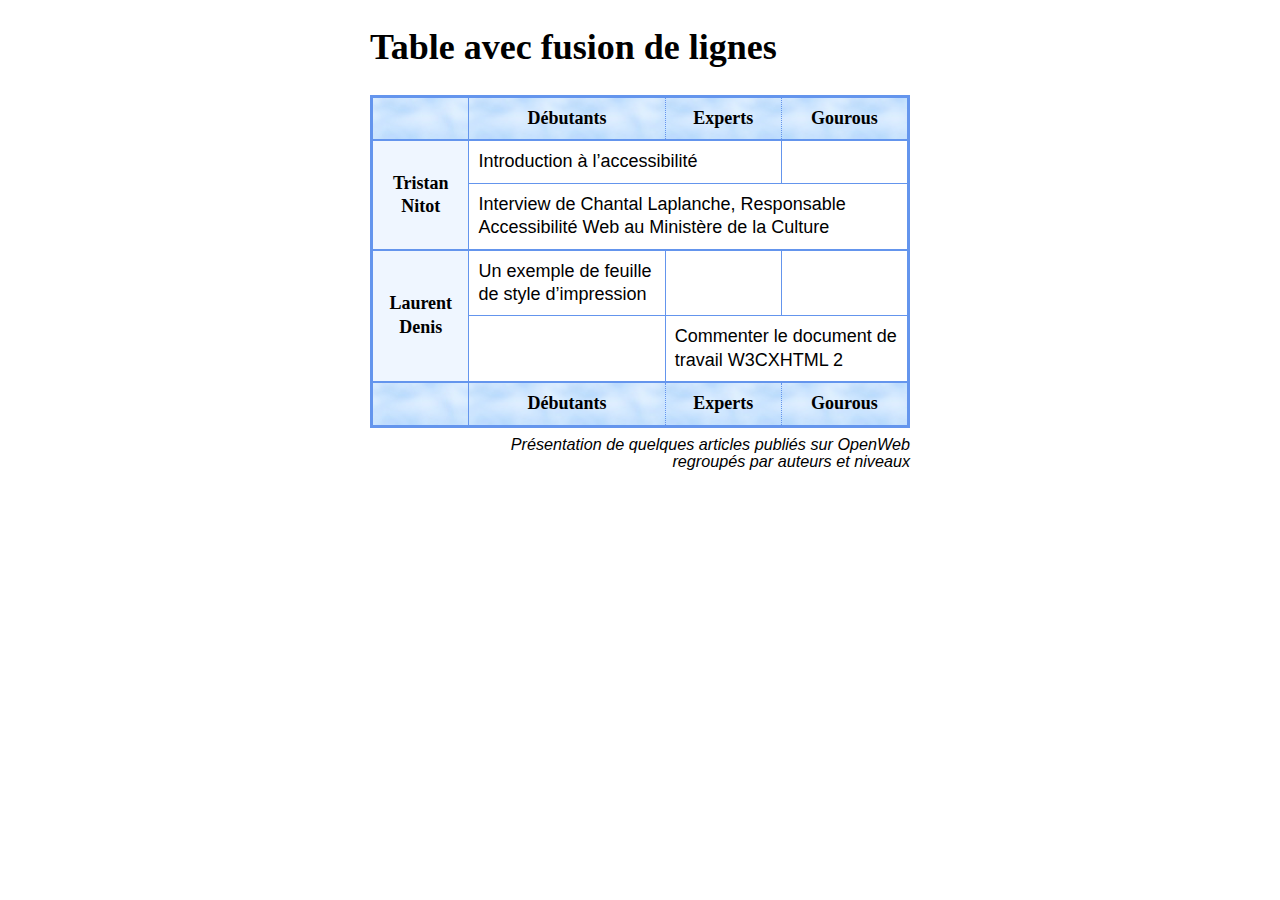
==== index.html @ 72d9ab9a "First Commit" ====
<!--
Tutoriel d’Openweb sur les tableaux  :
http://openweb.eu.org/articles/tableaux_css/
-->
<!DOCTYPE html>
<html lang="fr">
    <head>
        <meta charset="utf-8">
        <title>
            Tutoriel d’Openweb sur les tableaux
        </title>
        <link rel="stylesheet" href="screen.css">
    </head>
    <body>
        <h1 role="heading" aria-level="1">
            Table avec fusion de lignes
        </h1>
        <table>
            <caption>
                Présentation de quelques articles publiés sur OpenWeb<br>regroupés par auteurs et niveaux
            </caption>
            <thead>
                <tr>
                    <td class="vide">&nbsp;</td> <!-- cellule vide -->
                    <th id="de">Débutants</th>
                    <th id="ex">Experts</th>
                    <th id="go">Gourous</th>
                </tr>
            </thead>
            <tfoot>
                <tr>
                    <td class="vide">&nbsp;</td> <!-- cellule vide -->
                    <th>Débutants</th>
                    <th>Experts</th>
                    <th>Gourous</th>
                </tr>
            </tfoot>
            <tbody>
                <tr>
                    <th id="a1" rowspan="2">Tristan Nitot</th>
                    <td headers="a1 de ex" colspan="2">Introduction à l’accessibilité</td>
                    <!-- cellule recouverte par colspan <td>Introduction à l’accessibilité</td> -->
                    <td class="vide">&nbsp;</td> <!-- cellule vide -->
                </tr>
                <tr>
                    <!-- cellule recouverte par rowspan <th>Tristan Nitot</th> -->
                    <td headers="a1 de ex go" colspan="3">Interview de Chantal Laplanche,
                        Responsable Accessibilité Web au Ministère de la Culture
                    </td>
                    <!-- cellule recouverte par colspan <td>Interview de Chantal Laplanche</td> -->
                    <!-- cellule recouverte par colspan <td>Interview de Chantal Laplanche</td> -->
                </tr>
            </tbody>
            <tbody class="grey">
                <tr>
                    <th id="a2" rowspan="2">Laurent Denis</th>
                    <td headers="a2 de">Un exemple de feuille de style d’impression</td>
                    <td class="vide">&nbsp;</td> <!-- cellule vide -->
                    <td class="vide">&nbsp;</td> <!-- cellule vide -->
                </tr>
                <tr>
                    <!-- cellule recouverte par rowspan <th>Laurent Denis</th> -->
                    <td class="vide">&nbsp;</td> <!-- cellule vide -->
                    <td headers="a2 ex go" colspan="2">Commenter le document de travail W3CXHTML 2</td>
                    <!-- cellule recouverte par colspan <td>Commenter le document de travail W3CXHTML 2</td> -->
                </tr>
            </tbody>
        </table>
    </body>
</html>
---- screen.css ----
body{
	font: 18px/1.3 Calibri,Candara,Segoe,Segoe UI,Optima,Arial,sans-serif;
	width:30em;
	margin:0 auto;
}
h1{
	font-family: Georgia,serif;
}
table{
	border: 3px solid #6495ed;
	border-collapse: collapse;
	caption-side: bottom;
}
thead, tfoot{
	background-color: #D0E3FA;
	background-image: url("sky.jpg");
	border: 2px solid #6495ed;
}
tbody{
	background-color: #FFF;
	border: 2px solid #6495ed;
}
th{
	font-family: Georgia,serif; /*Cambria*/
	border: 1px dotted #6495ed;
	padding: 0.5em;
	text-align: center;
}
#a1, #a2{
	background-color: #EFF6FF;
}
td{
	border: 1px solid #6495ed;
	padding: 0.5em;
}
caption{
	font-size: 90%;
	line-height: 1.1;
	font-style:italic;
	text-align: right;
	margin-top: 0.5em;
}
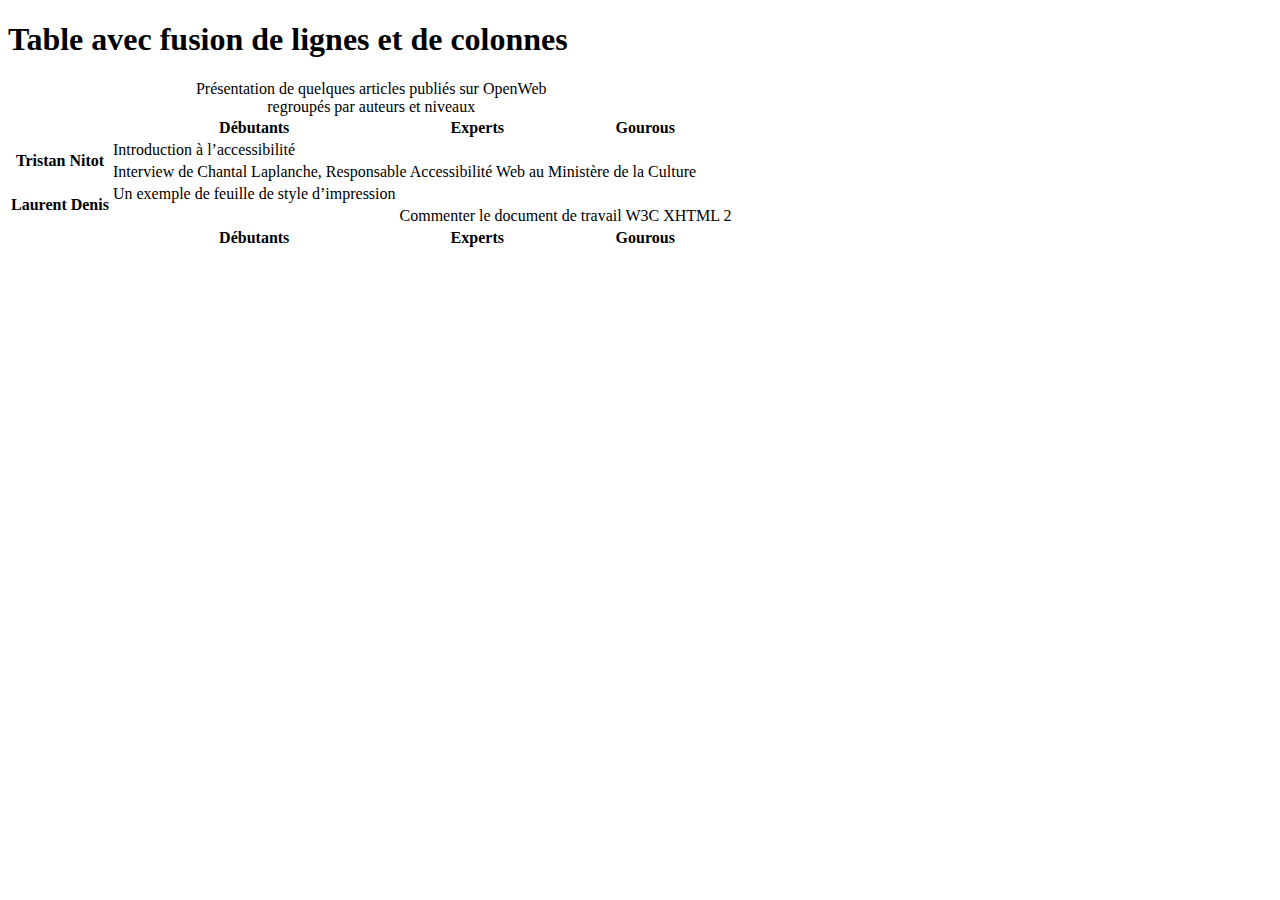
==== commit 83fd308f: "fix validation issue for tbody element" ====
--- a/index.html
+++ b/index.html
@@ -2,69 +2,107 @@
 Tutoriel d’Openweb sur les tableaux  :
 http://openweb.eu.org/articles/tableaux_css/
 -->
-<!DOCTYPE html>
+<!doctype html>
 <html lang="fr">
-    <head>
-        <meta charset="utf-8">
-        <title>
-            Tutoriel d’Openweb sur les tableaux
-        </title>
-        <link rel="stylesheet" href="screen.css">
-    </head>
-    <body>
-        <h1 role="heading" aria-level="1">
-            Table avec fusion de lignes
-        </h1>
-        <table>
-            <caption>
-                Présentation de quelques articles publiés sur OpenWeb<br>regroupés par auteurs et niveaux
-            </caption>
-            <thead>
-                <tr>
-                    <td class="vide">&nbsp;</td> <!-- cellule vide -->
-                    <th id="de">Débutants</th>
-                    <th id="ex">Experts</th>
-                    <th id="go">Gourous</th>
-                </tr>
-            </thead>
-            <tfoot>
-                <tr>
-                    <td class="vide">&nbsp;</td> <!-- cellule vide -->
-                    <th>Débutants</th>
-                    <th>Experts</th>
-                    <th>Gourous</th>
-                </tr>
-            </tfoot>
-            <tbody>
-                <tr>
-                    <th id="a1" rowspan="2">Tristan Nitot</th>
-                    <td headers="a1 de ex" colspan="2">Introduction à l’accessibilité</td>
-                    <!-- cellule recouverte par colspan <td>Introduction à l’accessibilité</td> -->
-                    <td class="vide">&nbsp;</td> <!-- cellule vide -->
-                </tr>
-                <tr>
-                    <!-- cellule recouverte par rowspan <th>Tristan Nitot</th> -->
-                    <td headers="a1 de ex go" colspan="3">Interview de Chantal Laplanche,
-                        Responsable Accessibilité Web au Ministère de la Culture
-                    </td>
-                    <!-- cellule recouverte par colspan <td>Interview de Chantal Laplanche</td> -->
-                    <!-- cellule recouverte par colspan <td>Interview de Chantal Laplanche</td> -->
-                </tr>
-            </tbody>
-            <tbody class="grey">
-                <tr>
-                    <th id="a2" rowspan="2">Laurent Denis</th>
-                    <td headers="a2 de">Un exemple de feuille de style d’impression</td>
-                    <td class="vide">&nbsp;</td> <!-- cellule vide -->
-                    <td class="vide">&nbsp;</td> <!-- cellule vide -->
-                </tr>
-                <tr>
-                    <!-- cellule recouverte par rowspan <th>Laurent Denis</th> -->
-                    <td class="vide">&nbsp;</td> <!-- cellule vide -->
-                    <td headers="a2 ex go" colspan="2">Commenter le document de travail W3CXHTML 2</td>
-                    <!-- cellule recouverte par colspan <td>Commenter le document de travail W3CXHTML 2</td> -->
-                </tr>
-            </tbody>
-        </table>
-    </body>
-</html>
+
+<head>
+    <meta charset="utf-8">
+    <meta
+        name="author"
+        content="TECG-CPW"
+    >
+    <meta
+        name="description"
+        content="Table avec fusion de lignes et colonnes"
+    >
+    <meta
+        name="keywords"
+        content="tables, tableaux, OpenWeb"
+    >
+    <title>
+        Tutoriel d’Openweb sur les tableaux
+    </title>
+    <link
+        rel="stylesheet"
+        href="./css/styles.css"
+    >
+</head>
+
+<body aria-labelledby="tp">
+    <h1
+        id="tp"
+        role="heading"
+        aria-level="1"
+    >
+        Table avec fusion de lignes et de colonnes
+    </h1>
+    <table>
+        <caption>
+            Présentation de quelques articles publiés sur OpenWeb<br>regroupés par auteurs et niveaux
+        </caption>
+        <thead>
+            <tr>
+                <td class="vide">&nbsp;</td> <!-- cellule vide -->
+                <th id="de">Débutants</th>
+                <th id="ex">Experts</th>
+                <th id="go">Gourous</th>
+            </tr>
+        </thead>
+
+        <tbody>
+            <tr>
+                <th
+                    id="a1"
+                    rowspan="2"
+                >Tristan Nitot</th>
+                <td
+                    headers="a1 de ex"
+                    colspan="2"
+                >Introduction à l’accessibilité</td>
+                <!-- cellule recouverte par colspan <td>Introduction à l’accessibilité</td> -->
+                <td class="vide">&nbsp;</td> <!-- cellule vide -->
+            </tr>
+            <tr>
+                <!-- cellule recouverte par rowspan <th>Tristan Nitot</th> -->
+                <td
+                    headers="a1 de ex go"
+                    colspan="3"
+                >Interview de Chantal Laplanche,
+                    Responsable Accessibilité Web au Ministère de la Culture
+                </td>
+                <!-- cellule recouverte par colspan <td>Interview de Chantal Laplanche</td> -->
+                <!-- cellule recouverte par colspan <td>Interview de Chantal Laplanche</td> -->
+            </tr>
+        </tbody>
+        <tbody class="grey">
+            <tr>
+                <th
+                    id="a2"
+                    rowspan="2"
+                >Laurent Denis</th>
+                <td headers="a2 de">Un exemple de feuille de style d’impression</td>
+                <td class="vide">&nbsp;</td> <!-- cellule vide -->
+                <td class="vide">&nbsp;</td> <!-- cellule vide -->
+            </tr>
+            <tr>
+                <!-- cellule recouverte par rowspan <th>Laurent Denis</th> -->
+                <td class="vide">&nbsp;</td> <!-- cellule vide -->
+                <td
+                    headers="a2 ex go"
+                    colspan="2"
+                >Commenter le document de travail W3C XHTML 2</td>
+                <!-- cellule recouverte par colspan <td>Commenter le document de travail W3C XHTML 2</td> -->
+            </tr>
+        </tbody>
+        <tfoot>
+            <tr>
+                <td class="vide">&nbsp;</td> <!-- cellule vide -->
+                <th>Débutants</th>
+                <th>Experts</th>
+                <th>Gourous</th>
+            </tr>
+        </tfoot>
+    </table>
+</body>
+
+</html>